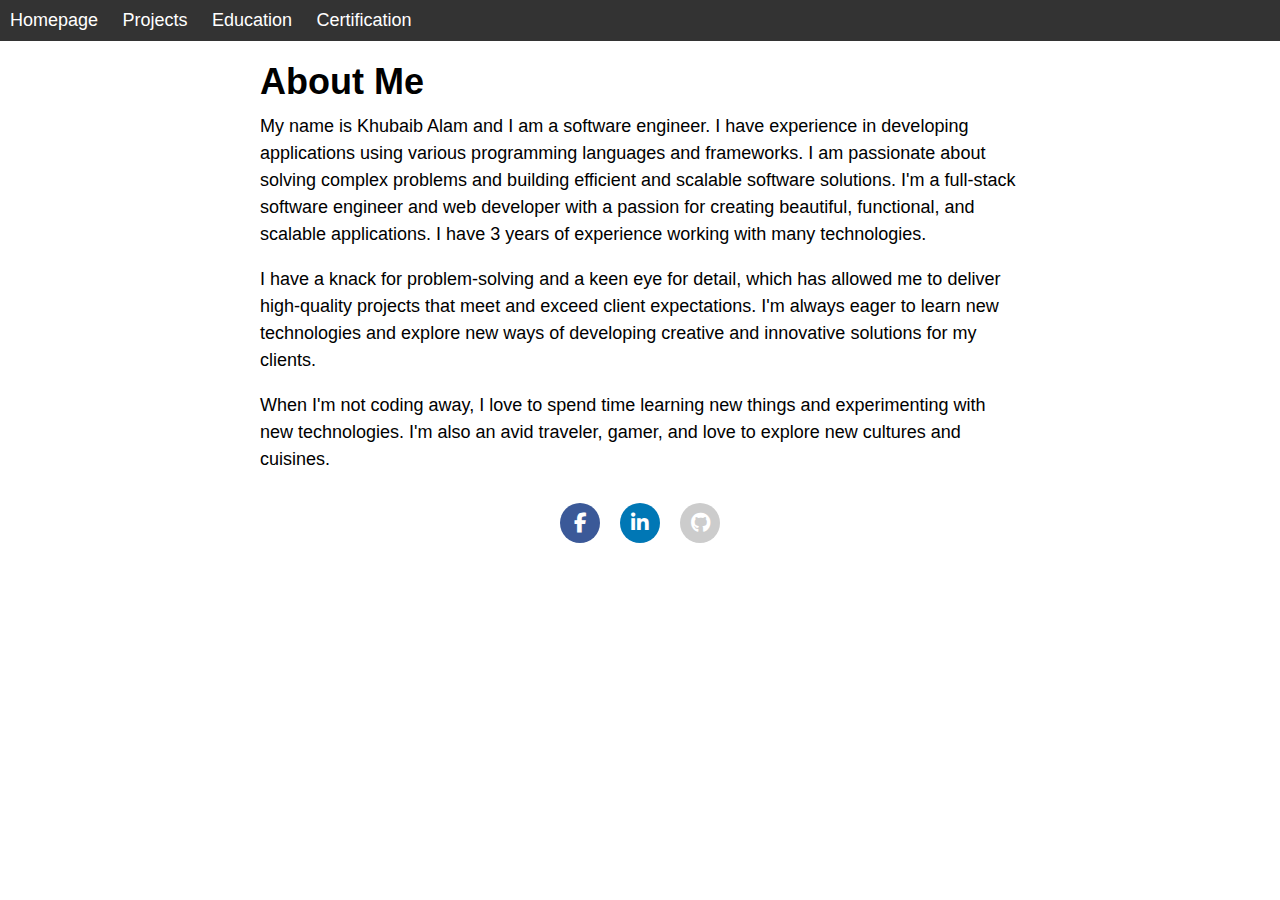
==== index.html @ e98d2d42 "file idnex" ====
<!DOCTYPE html>
<html>
<head>
  <title>My Home Page</title>
  <link rel="stylesheet" href="style-home.css">
  <link rel="stylesheet" href="https://cdnjs.cloudflare.com/ajax/libs/font-awesome/6.2.0/css/all.css">
</link>
</head>
<body>
  <header>
    <nav>
      <ul>
        <li><a href="Home-page.html">Homepage</a></li>
        <li><a href="Projects.html">Projects</a></li>
        <li><a href="Education.html">Education</a></li>
        <li><a href="Certification.html">Certification</a></li>
      </ul>
    </nav>
  </header>
  <main>
    <h1>About Me</h1>
    <p>My name is Khubaib Alam and I am a software engineer. I have experience in developing applications using various programming languages and frameworks. I am passionate about solving complex problems and building efficient and scalable software solutions. I'm  a  full-stack  software  engineer  and  web  developer  with  a  passion  for  creating  beautiful,  functional,  and  scalable  applications.  I  have  3  years  of  experience  working  with  many  technologies.</p><br>
    <p>I  have  a  knack  for  problem-solving  and  a  keen  eye  for  detail,  which  has  allowed  me  to  deliver  high-quality  projects  that  meet  and  exceed  client  expectations.  I'm  always  eager  to  learn  new  technologies  and  explore  new  ways  of  developing  creative  and  innovative  solutions  for  my  clients.</p><br>
    <p>When  I'm  not  coding  away,  I  love  to  spend  time  learning  new  things  and  experimenting  with  new  technologies.  I'm  also  an  avid  traveler,  gamer,  and  love  to  explore  new  cultures  and  cuisines.</p> </main>

    <div class="social-links">
        <a href="https://www.facebook.com/" class="social-link facebook"><i class="fab fa-facebook-f"></i></a>
        <a href="https://www.linkedin.com/in/khubaib-alam-59ab76197/" class="social-link linkedin"><i class="fab fa-linkedin-in"></i></a>
        <a href="https://github.com/khubaibalam2000" class="social-link github"><i class="fab fa-github"></i></a>
    </div>
      
  <script src="script.js"></script>
</body>
</html>
---- style-home.css ----
* {
    box-sizing: border-box;
    margin: 0;
    padding: 0;
    
			font-family: Arial, sans-serif;
  }
  
  header {
    background-color: #333;
    color: #fff;
    padding: 10px;
  }
  
  nav ul {
    list-style: none;
    margin: 0;
    padding: 0;
  }
  
  nav li {
    display: inline-block;
    margin-right: 20px;
  }
  
  nav li:last-child {
    margin-right: 0;
  }
  
  nav a {
    color: #fff;
    text-decoration: none;
    font-size: 18px;
  }
  
  main {
    padding: 20px;
    max-width: 800px;
    margin: 0 auto;
  }
  
  h1 {
    font-size: 36px;
    margin-bottom: 10px;
  }
  
  p {
    font-size: 18px;
    line-height: 1.5;
  }
  
  .social-links {
    display: flex;
    justify-content: center;
    align-items: center;
  }
  
  .social-link {
    background-color: #ccc;
    border-radius: 50%;
    color: #fff;
    display: inline-block;
    font-size: 20px;
    height: 40px;
    margin: 10px;
    text-align: center;
    width: 40px;
  }
  
  .social-link:hover {
    background-color: #333;
  }
  
  .facebook {
    background-color: #3b5998;
  }
  
  .twitter {
    background-color: #1da1f2;
  }
  
  .instagram {
    background-color: #c13584;
  }
  
  .linkedin {
    background-color: #0077b5;
  }
  
  .youtube {
    background-color: #ff0000;
  }
  
  .social-link i {
    line-height: 40px;
  }
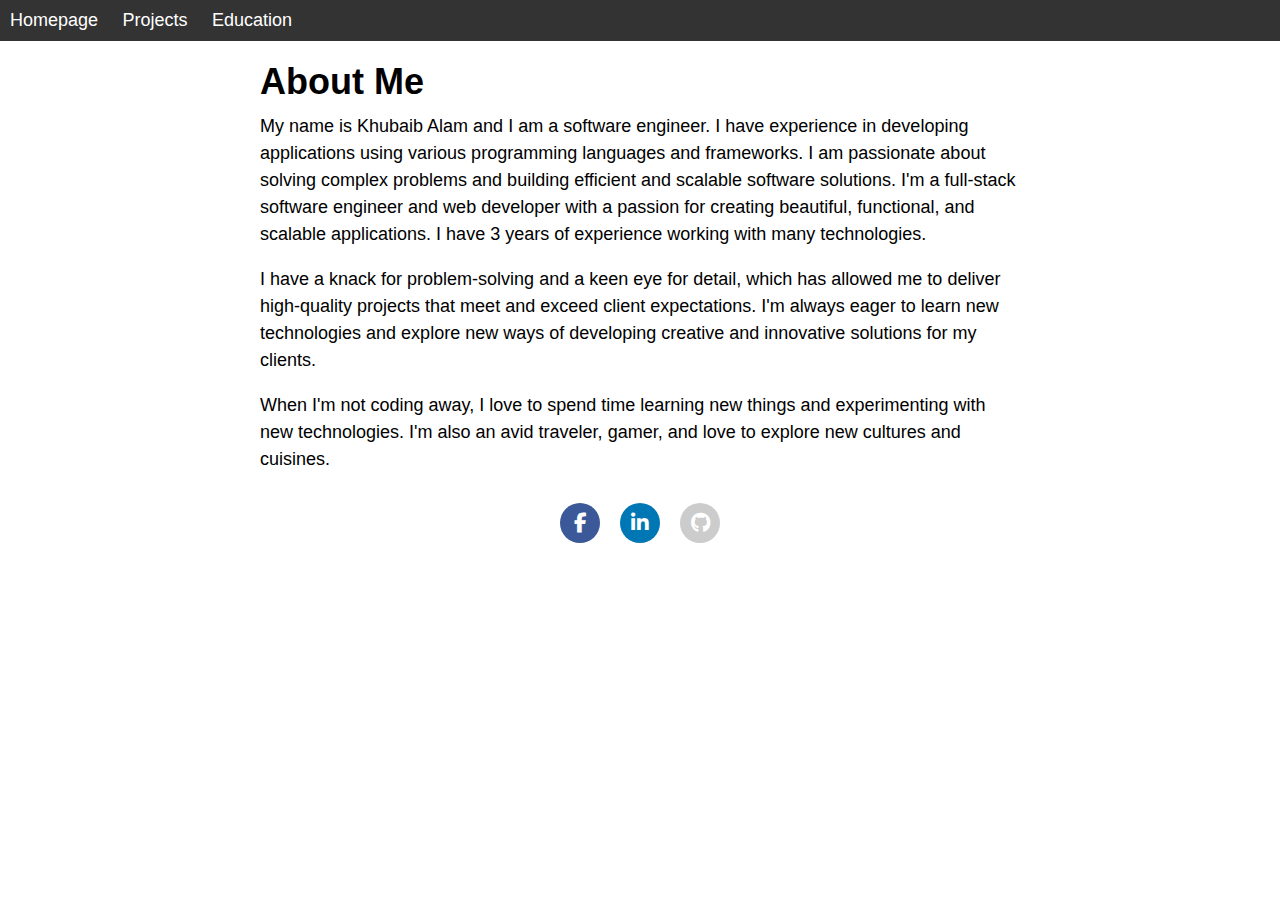
==== commit 1ad979aa: "links fixed v2" ====
--- a/index.html
+++ b/index.html
@@ -10,10 +10,9 @@
   <header>
     <nav>
       <ul>
-        <li><a href="Home-page.html">Homepage</a></li>
+        <li><a href="index.html">Homepage</a></li>
         <li><a href="Projects.html">Projects</a></li>
         <li><a href="Education.html">Education</a></li>
-        <li><a href="Certification.html">Certification</a></li>
       </ul>
     </nav>
   </header>
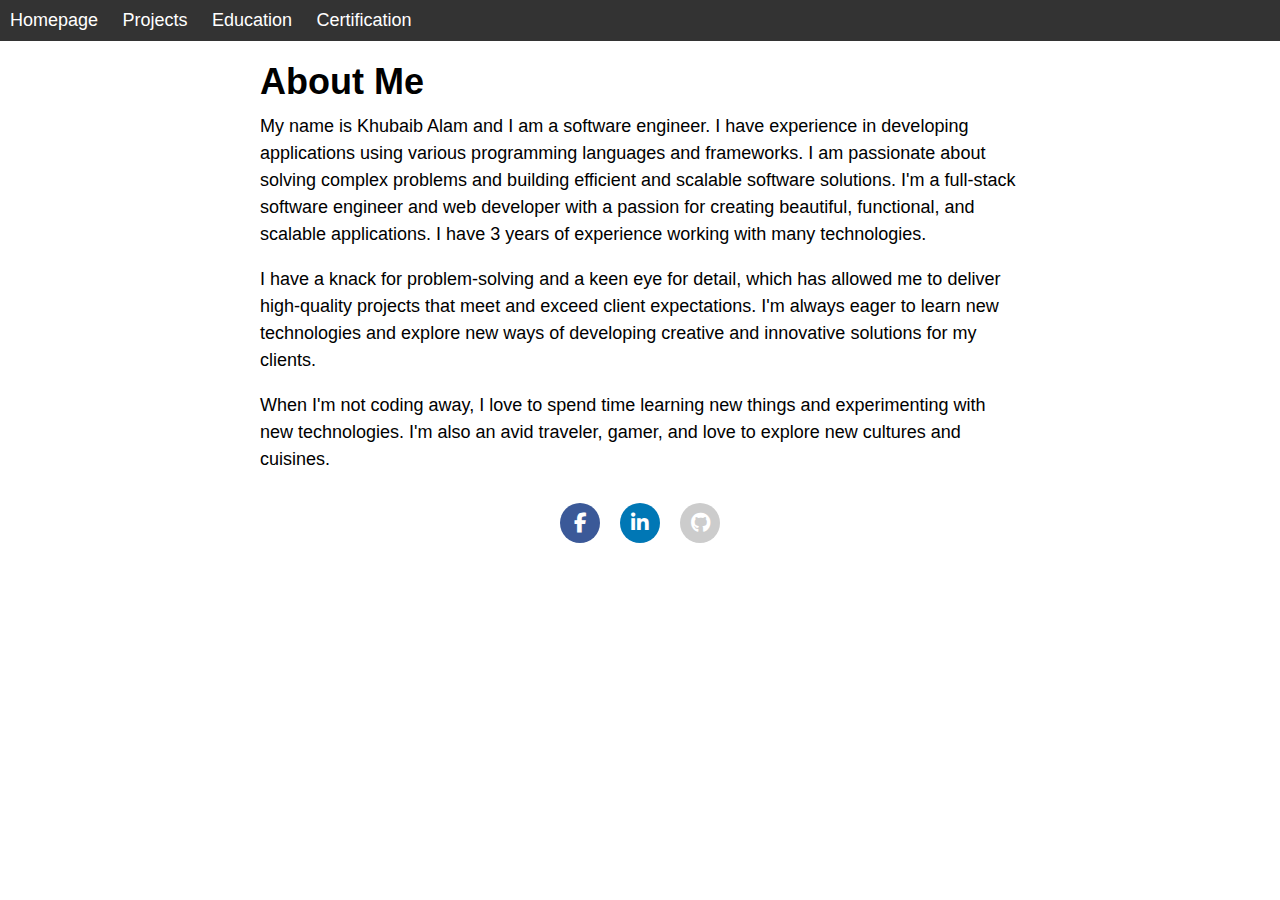
==== commit 51056155: "Merge branch 'certification'" ====
--- a/index.html
+++ b/index.html
@@ -13,6 +13,7 @@
         <li><a href="index.html">Homepage</a></li>
         <li><a href="Projects.html">Projects</a></li>
         <li><a href="Education.html">Education</a></li>
+        <li><a href="Certification.html">Certification</a></li>
       </ul>
     </nav>
   </header>
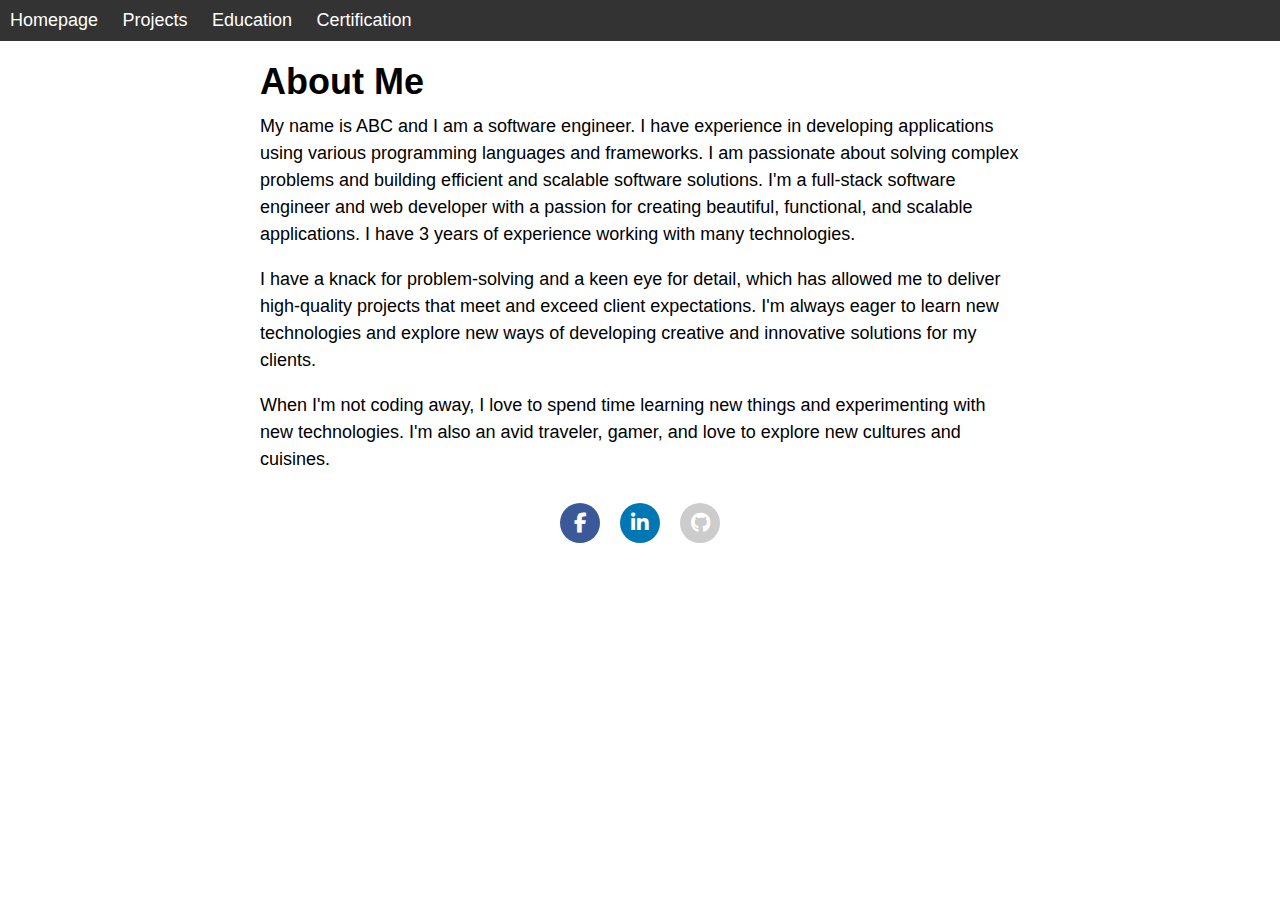
==== commit 6dbd03ed: "change" ====
--- a/index.html
+++ b/index.html
@@ -19,7 +19,7 @@
   </header>
   <main>
     <h1>About Me</h1>
-    <p>My name is Khubaib Alam and I am a software engineer. I have experience in developing applications using various programming languages and frameworks. I am passionate about solving complex problems and building efficient and scalable software solutions. I'm  a  full-stack  software  engineer  and  web  developer  with  a  passion  for  creating  beautiful,  functional,  and  scalable  applications.  I  have  3  years  of  experience  working  with  many  technologies.</p><br>
+    <p>My name is ABC and I am a software engineer. I have experience in developing applications using various programming languages and frameworks. I am passionate about solving complex problems and building efficient and scalable software solutions. I'm  a  full-stack  software  engineer  and  web  developer  with  a  passion  for  creating  beautiful,  functional,  and  scalable  applications.  I  have  3  years  of  experience  working  with  many  technologies.</p><br>
     <p>I  have  a  knack  for  problem-solving  and  a  keen  eye  for  detail,  which  has  allowed  me  to  deliver  high-quality  projects  that  meet  and  exceed  client  expectations.  I'm  always  eager  to  learn  new  technologies  and  explore  new  ways  of  developing  creative  and  innovative  solutions  for  my  clients.</p><br>
     <p>When  I'm  not  coding  away,  I  love  to  spend  time  learning  new  things  and  experimenting  with  new  technologies.  I'm  also  an  avid  traveler,  gamer,  and  love  to  explore  new  cultures  and  cuisines.</p> </main>
 
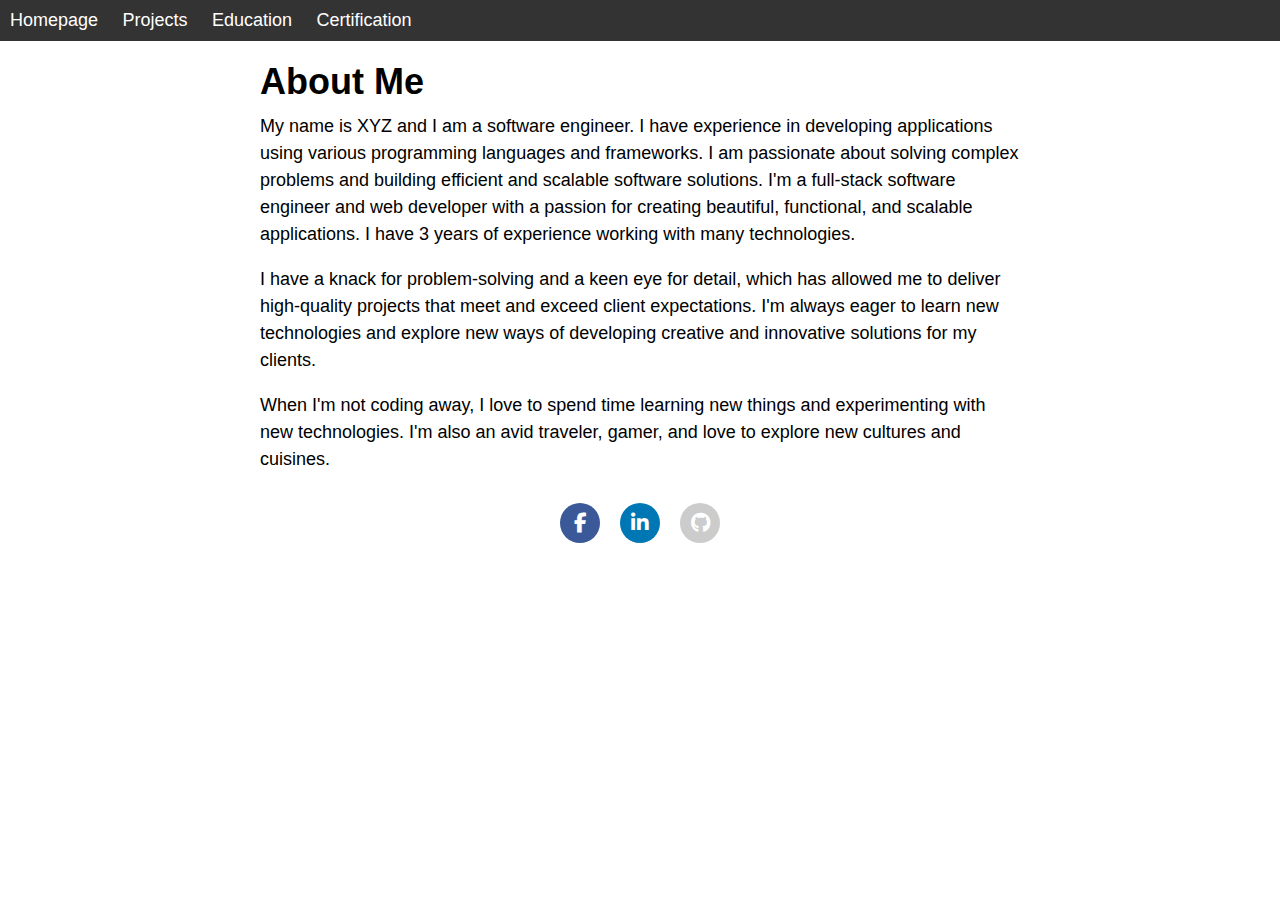
==== commit 0e0c1a25: "feature" ====
--- a/index.html
+++ b/index.html
@@ -19,7 +19,7 @@
   </header>
   <main>
     <h1>About Me</h1>
-    <p>My name is ABC and I am a software engineer. I have experience in developing applications using various programming languages and frameworks. I am passionate about solving complex problems and building efficient and scalable software solutions. I'm  a  full-stack  software  engineer  and  web  developer  with  a  passion  for  creating  beautiful,  functional,  and  scalable  applications.  I  have  3  years  of  experience  working  with  many  technologies.</p><br>
+    <p>My name is XYZ and I am a software engineer. I have experience in developing applications using various programming languages and frameworks. I am passionate about solving complex problems and building efficient and scalable software solutions. I'm  a  full-stack  software  engineer  and  web  developer  with  a  passion  for  creating  beautiful,  functional,  and  scalable  applications.  I  have  3  years  of  experience  working  with  many  technologies.</p><br>
     <p>I  have  a  knack  for  problem-solving  and  a  keen  eye  for  detail,  which  has  allowed  me  to  deliver  high-quality  projects  that  meet  and  exceed  client  expectations.  I'm  always  eager  to  learn  new  technologies  and  explore  new  ways  of  developing  creative  and  innovative  solutions  for  my  clients.</p><br>
     <p>When  I'm  not  coding  away,  I  love  to  spend  time  learning  new  things  and  experimenting  with  new  technologies.  I'm  also  an  avid  traveler,  gamer,  and  love  to  explore  new  cultures  and  cuisines.</p> </main>
 
